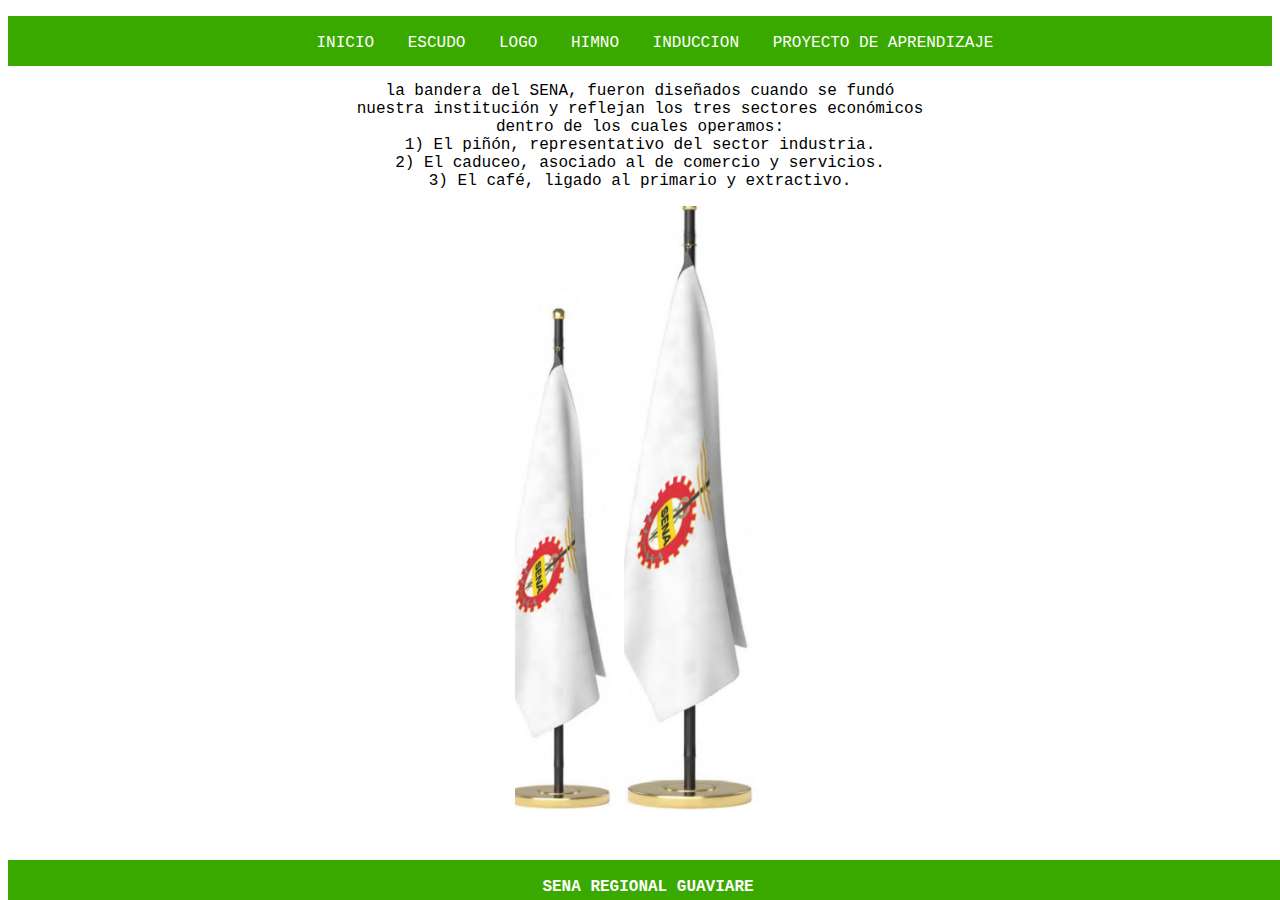
==== PAGINA-SENA/bandera.html @ d1d522c6 "pagina" ====
<!DOCTYPE html>
<html lang="en">
<head>
    <meta charset="UTF-8">
    <meta http-equiv="X-UA-Compatible" content="IE=edge">
    <meta name="viewport" content="width=device-width, initial-scale=1.0">
    <title>SENA</title>
    <link rel="stylesheet" href="bandera.css">
    <link rel="shortcut icon" href="/logosimbolo/logosimbolo1.png">
</head>
<body>
    <div id="navegador">
        <ul> <br>
            <li><a href="index.html">INICIO</a></li>
            <li><a href="escudo.html">ESCUDO</a></li>
            <li><a href="logo.html">LOGO</a></li>
            <li><a href="himno.html">HIMNO</a></li>
            <li><a href="induccion.html">INDUCCION</a></li>
            <li><a href="proyecto_apren.html">PROYECTO DE APRENDIZAJE</a></li>
        </ul>
    </div>


<footer> <br> <b>SENA REGIONAL GUAVIARE</b> </footer>
    <div class="bandera">
        <p>
            la bandera del SENA, fueron diseñados cuando se fundó  <br>
            nuestra institución y reflejan los tres sectores económicos <br>
            dentro de los cuales operamos: <br>
            
            1) El piñón, representativo del sector industria. <br>
            2) El caduceo, asociado al de comercio y servicios. <br>
            3) El café, ligado al primario y extractivo. <br>
        </p>
    </div>

<div class="bandera">
    <img src="bandera/bandera.png" width="250px" alt="">
</div>

</body>
</html>
---- PAGINA-SENA/bandera.css ----
body {
    background-color: white;
    text-align: center;
    font-family: 'Inconsolata', monospace;
}

#navegador ul {
    list-style-type: none;
    text-align: center;
    background-color: #39a900;
    height: 50px;
}

#navegador li {
    display: inline;
    text-align: center;
    margin: 0 10px 0 0;
}

#navegador li a {
    padding: 2px 7px 2px 7px;
    color: #ffffff;
    background-color: #39a900;
    text-decoration: none;
}

#navegador li a:hover {
    background-color: #00324D;
    color: #ffffff;
}
footer {
    background-color: #39a900;
    position: absolute;
    bottom: 0;
    width: 100%;
    height: 40px;
    color: white;
    text-align: center;
}
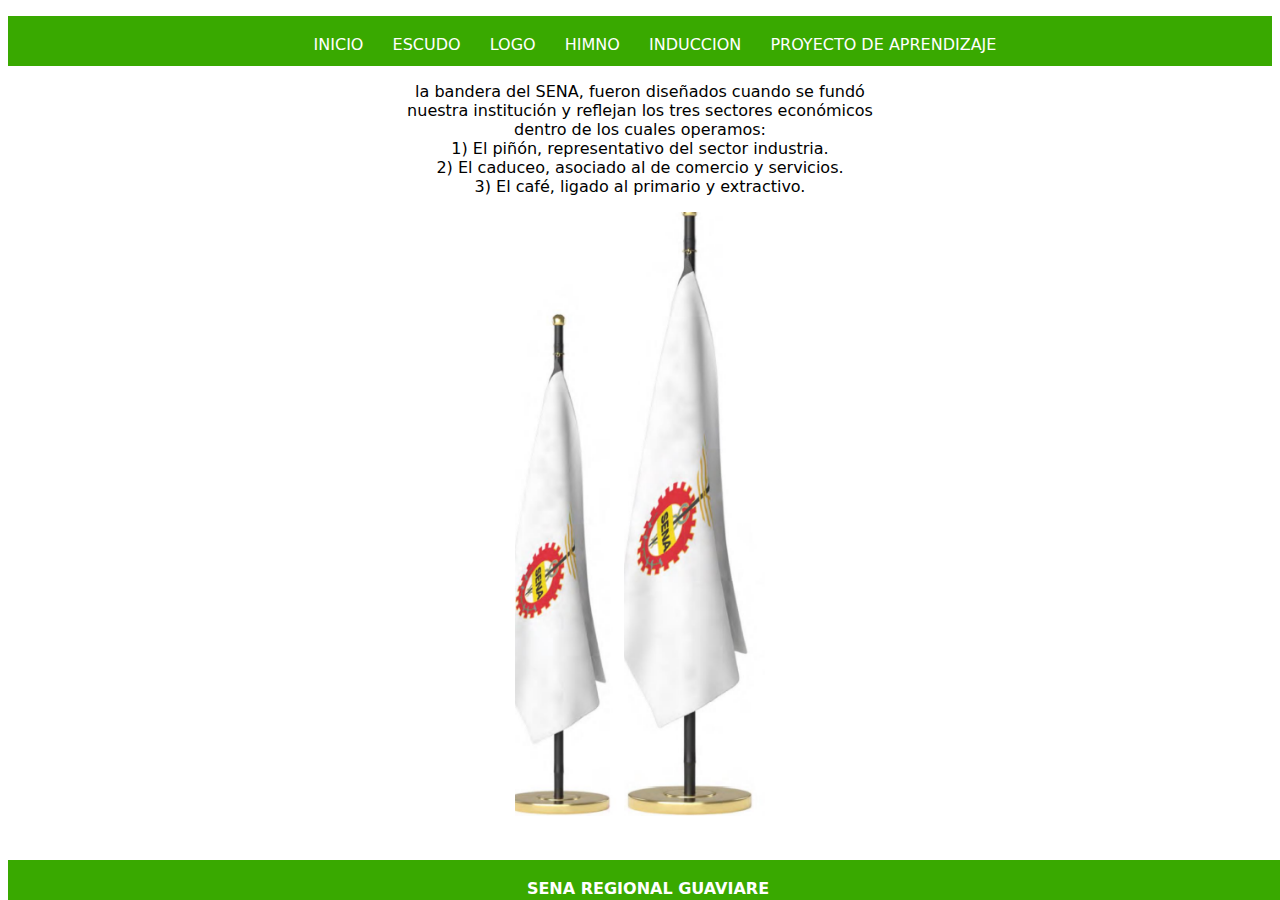
==== commit 48653c4f: "versio 4" ====
--- a/PAGINA-SENA/bandera.html
+++ b/PAGINA-SENA/bandera.html
@@ -6,7 +6,7 @@
     <meta name="viewport" content="width=device-width, initial-scale=1.0">
     <title>SENA</title>
     <link rel="stylesheet" href="bandera.css">
-    <link rel="shortcut icon" href="/logosimbolo/logosimbolo1.png">
+    <link rel="shortcut icon" href="logosimbolo/logosimbolo1.png">
 </head>
 <body>
     <div id="navegador">
--- a/PAGINA-SENA/bandera.css
+++ b/PAGINA-SENA/bandera.css
@@ -2,6 +2,7 @@
     background-color: white;
     text-align: center;
     font-family: 'Inconsolata', monospace;
+        font-family: system-ui, -apple-system, BlinkMacSystemFont, 'Segoe UI', Roboto, Oxygen, Ubuntu, Cantarell, 'Open Sans', 'Helvetica Neue', sans-serif;
 }
 
 #navegador ul {
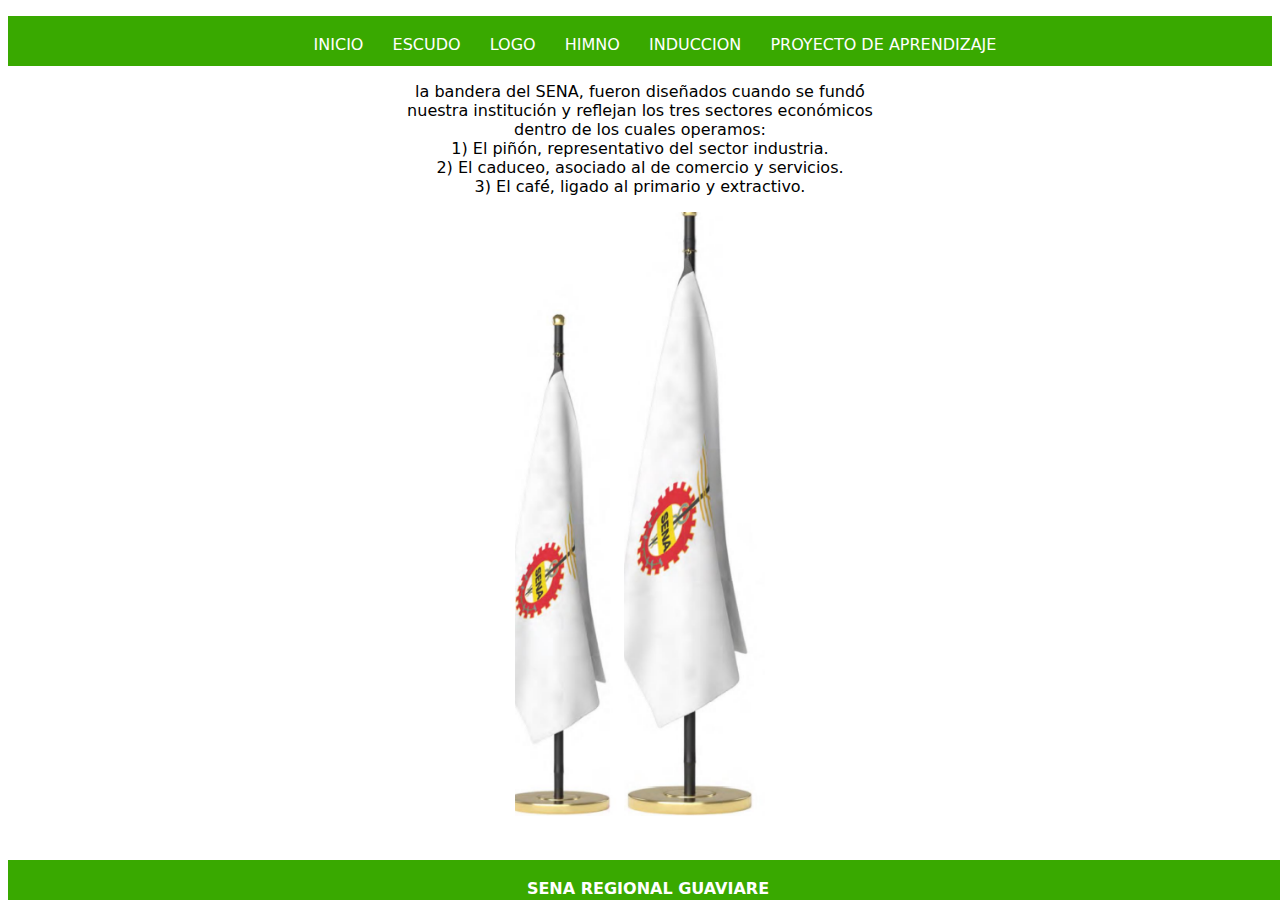
==== commit 0d100a08: "version 5" ====
--- a/PAGINA-SENA/bandera.html
+++ b/PAGINA-SENA/bandera.html
@@ -20,19 +20,19 @@
         </ul>
     </div>
 
+<footer> <br> <b>SENA REGIONAL GUAVIARE</b> </footer>
+<div class="bandera">
+    <p>
+        la bandera del SENA, fueron diseñados cuando se fundó́ <br>
+        nuestra institución y reflejan los tres sectores económicos <br>
+        dentro de los cuales operamos: <br>
 
-<footer> <br> <b>SENA REGIONAL GUAVIARE</b> </footer>
-    <div class="bandera">
-        <p>
-            la bandera del SENA, fueron diseñados cuando se fundó  <br>
-            nuestra institución y reflejan los tres sectores económicos <br>
-            dentro de los cuales operamos: <br>
-            
-            1) El piñón, representativo del sector industria. <br>
-            2) El caduceo, asociado al de comercio y servicios. <br>
-            3) El café, ligado al primario y extractivo. <br>
-        </p>
-    </div>
+        1) El piñón, representativo del sector industria. <br>
+        2) El caduceo, asociado al de comercio y servicios. <br>
+        3) El café́, ligado al primario y extractivo. <br>
+    </p>
+</div>
+
 
 <div class="bandera">
     <img src="bandera/bandera.png" width="250px" alt="">
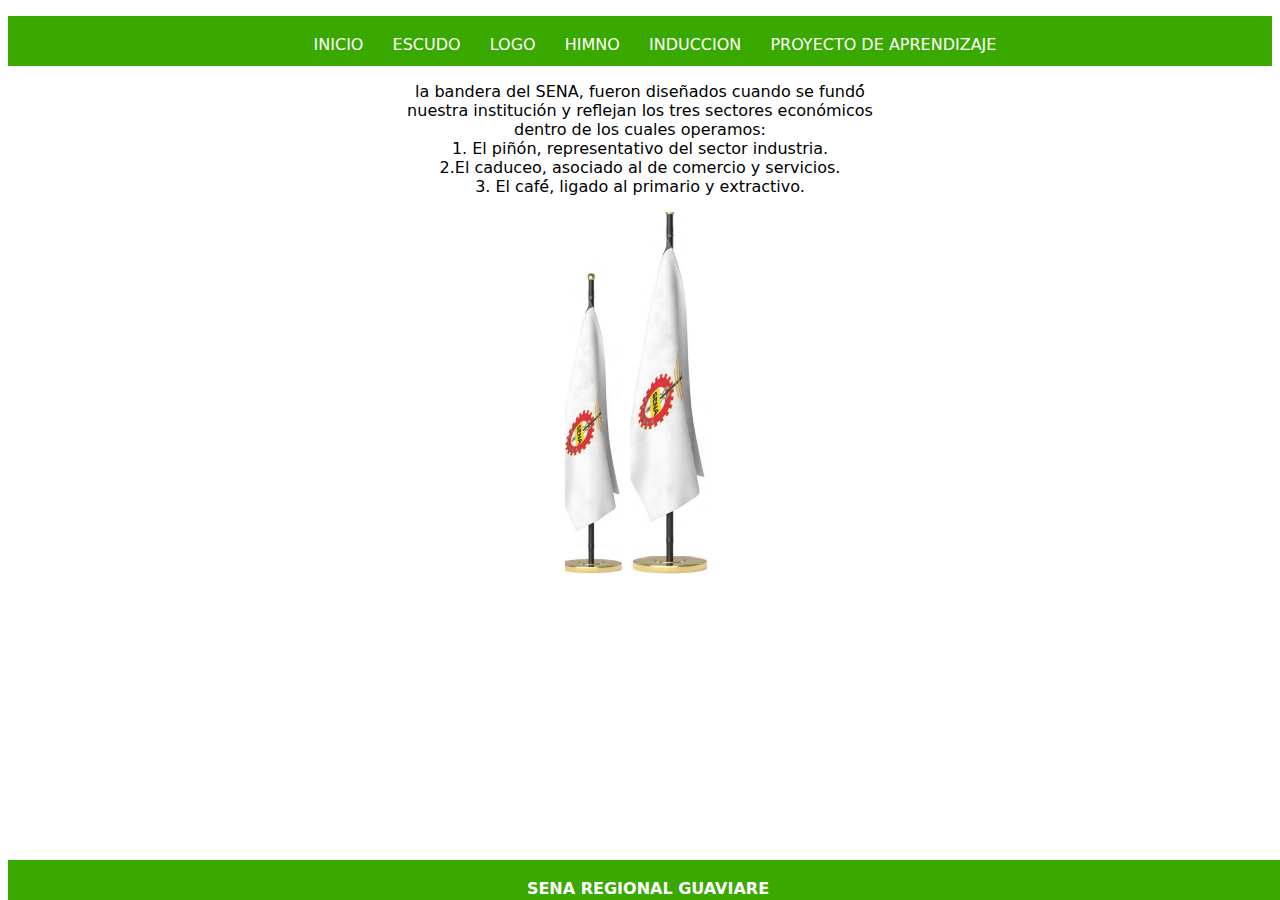
==== commit 08542013: "versión 6" ====
--- a/PAGINA-SENA/bandera.html
+++ b/PAGINA-SENA/bandera.html
@@ -27,15 +27,15 @@
         nuestra institución y reflejan los tres sectores económicos <br>
         dentro de los cuales operamos: <br>
 
-        1) El piñón, representativo del sector industria. <br>
-        2) El caduceo, asociado al de comercio y servicios. <br>
-        3) El café́, ligado al primario y extractivo. <br>
+        1. El piñón, representativo del sector industria. <br>
+        2.El caduceo, asociado al de comercio y servicios. <br>
+        3. El café́, ligado al primario y extractivo. <br>
     </p>
 </div>
 
 
 <div class="bandera">
-    <img src="bandera/bandera.png" width="250px" alt="">
+    <img src="bandera/bandera.png" width="150" alt="">
 </div>
 
 </body>
--- a/PAGINA-SENA/bandera.css
+++ b/PAGINA-SENA/bandera.css
@@ -29,9 +29,13 @@
     background-color: #00324D;
     color: #ffffff;
 }
+
+.bandera{
+    position: relative;
+}
 footer {
     background-color: #39a900;
-    position: absolute;
+    position: fixed;
     bottom: 0;
     width: 100%;
     height: 40px;
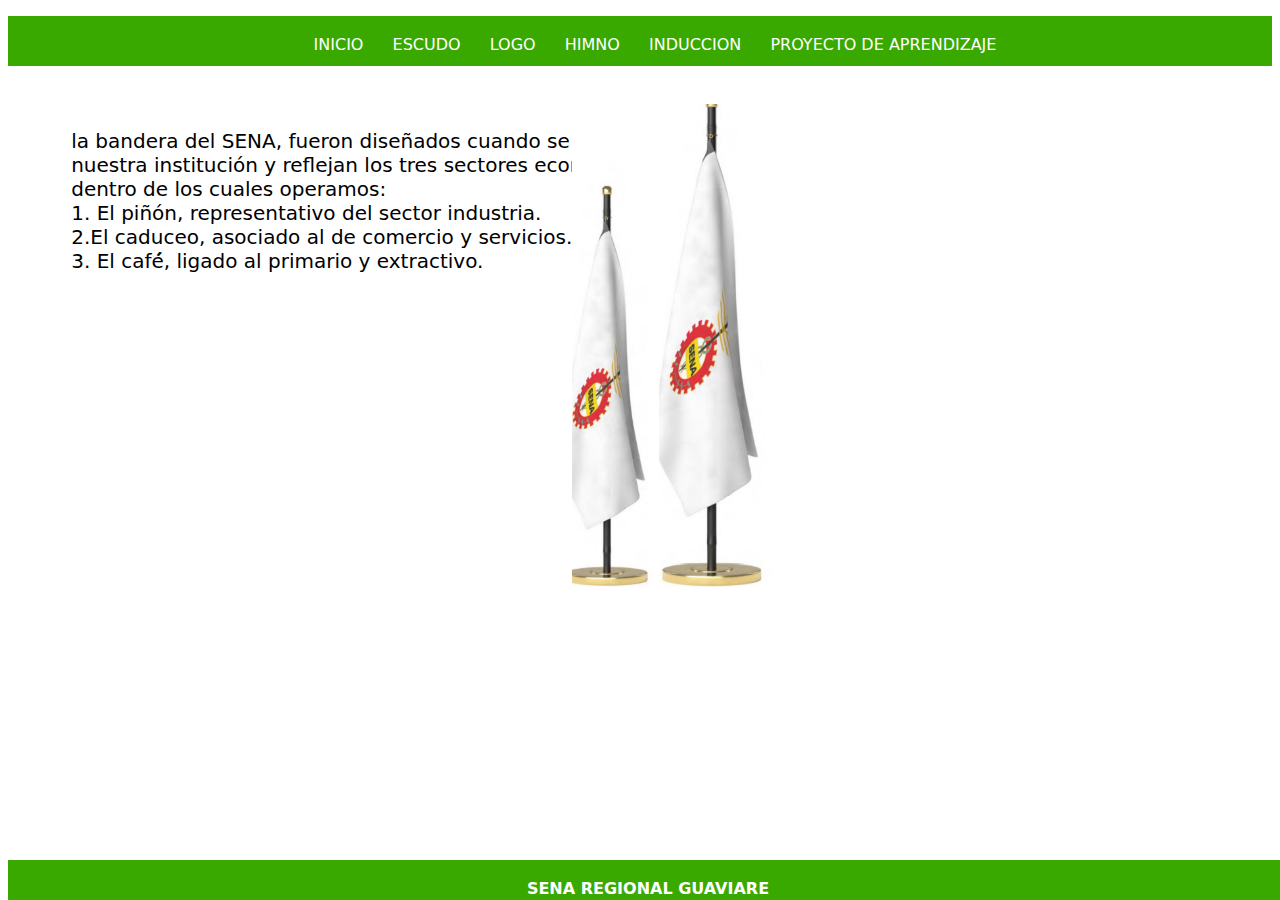
==== commit 4230920a: "VERSION 9" ====
--- a/PAGINA-SENA/bandera.html
+++ b/PAGINA-SENA/bandera.html
@@ -34,8 +34,8 @@
 </div>
 
 
-<div class="bandera">
-    <img src="bandera/bandera.png" width="150" alt="">
+<div class="bandera1">
+    <img src="bandera/bandera.png" width="200" alt=""><!--DERECHO RESERVADOS SENA-->
 </div>
 
 </body>
--- a/PAGINA-SENA/bandera.css
+++ b/PAGINA-SENA/bandera.css
@@ -31,7 +31,14 @@
 }
 
 .bandera{
-    position: relative;
+    margin-left: 5%;
+    margin-top: 5%;
+    text-align: left;
+    font-size: 20px;
+}
+.bandera1{
+    margin-left: 5%;
+    margin-top: -15%;
 }
 footer {
     background-color: #39a900;
